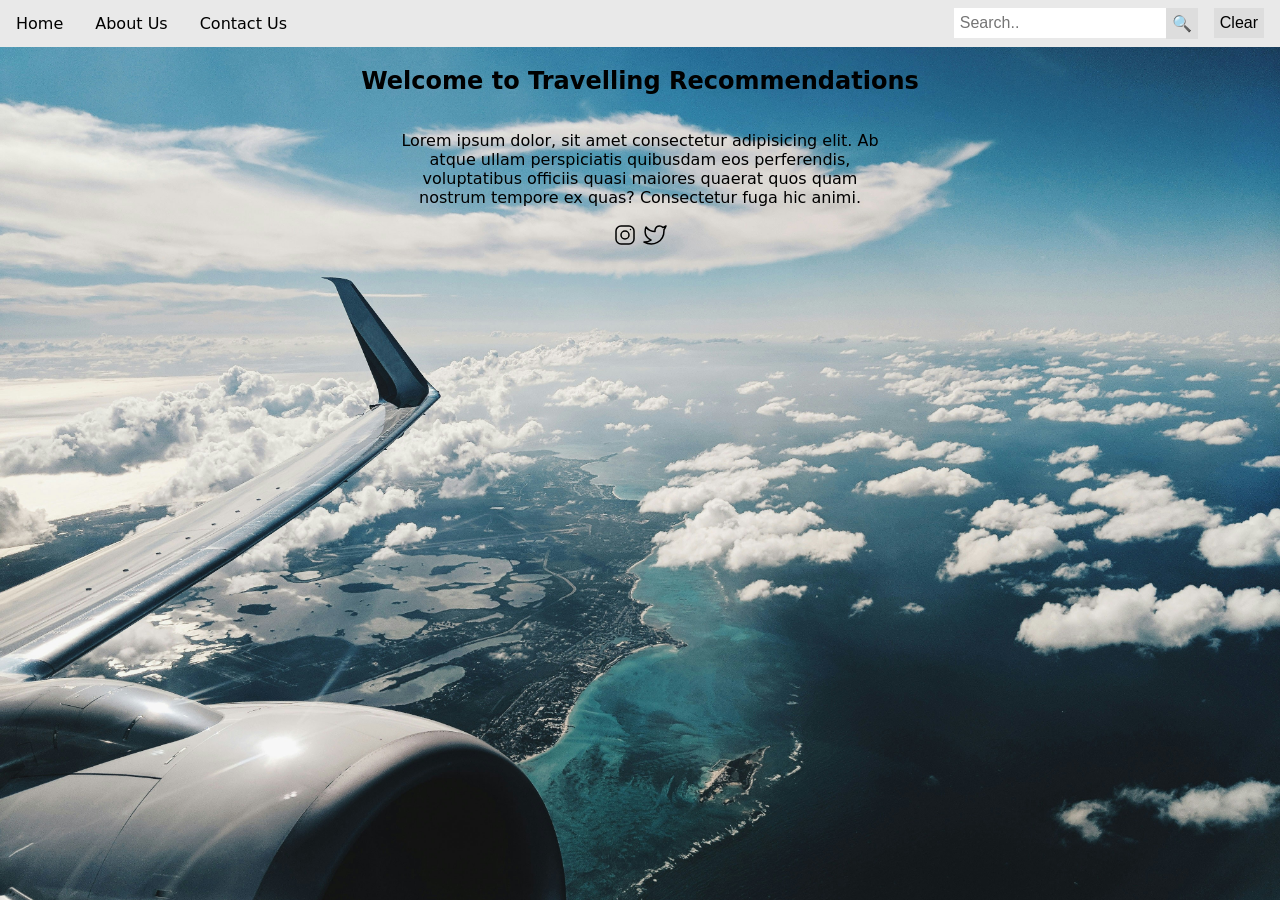
==== index.html @ a783f5c9 "Update Home link to point to index.html" ====
<!DOCTYPE html>
<html lang="en">
<head>
    <meta charset="UTF-8">
    <meta name="viewport" content="width=device-width, initial-scale=1.0">
    <title>Travel Today</title>
    <link rel="stylesheet" href="style.css">
    <script src="travel_recommendation.js" defer></script>
</head>
<body>
    <header>
        <div class="topnav">
            <a href="index.html">Home</a>
            <a href="about_us.html">About Us</a>
            <a href="contact_us.html">Contact Us</a>
            <div class="search-container">
                <form method="GET" id="search-form">
                    <input type="text" placeholder="Search.." name="search" id="search-input">
                    <button type="button" id="clear-button">Clear</button>
                    <button type="submit" id="search-button">🔍</button>
                </form>
            </div>
        </div>
    </header>
    <main>
        <div class="welcome">
            <h2>Welcome to Travelling Recommendations</h2>
            <p>Lorem ipsum dolor, sit amet consectetur adipisicing elit. Ab atque ullam perspiciatis quibusdam eos perferendis, voluptatibus officiis quasi maiores quaerat quos quam nostrum tempore ex quas? Consectetur fuga hic animi.</p>
            <div class="social-links">
                <a href="#">
                    <?xml version="1.0" encoding="UTF-8"?><svg width="24px" height="24px" viewBox="0 0 24 24" fill="none" xmlns="http://www.w3.org/2000/svg" color="#000000"><path d="M12 16C14.2091 16 16 14.2091 16 12C16 9.79086 14.2091 8 12 8C9.79086 8 8 9.79086 8 12C8 14.2091 9.79086 16 12 16Z" stroke="#000000" stroke-width="1.5" stroke-linecap="round" stroke-linejoin="round"></path><path d="M3 16V8C3 5.23858 5.23858 3 8 3H16C18.7614 3 21 5.23858 21 8V16C21 18.7614 18.7614 21 16 21H8C5.23858 21 3 18.7614 3 16Z" stroke="#000000" stroke-width="1.5"></path><path d="M17.5 6.51L17.51 6.49889" stroke="#000000" stroke-width="1.5" stroke-linecap="round" stroke-linejoin="round"></path></svg>
                </a>
                <a href="#">
                    <?xml version="1.0" encoding="UTF-8"?><svg width="24px" height="24px" viewBox="0 0 24 24" fill="none" xmlns="http://www.w3.org/2000/svg" color="#000000"><path d="M23 3.01006C23 3.01006 20.9821 4.20217 19.86 4.54006C19.2577 3.84757 18.4573 3.35675 17.567 3.13398C16.6767 2.91122 15.7395 2.96725 14.8821 3.29451C14.0247 3.62177 13.2884 4.20446 12.773 4.96377C12.2575 5.72309 11.9877 6.62239 12 7.54006V8.54006C10.2426 8.58562 8.50127 8.19587 6.93101 7.4055C5.36074 6.61513 4.01032 5.44869 3 4.01006C3 4.01006 -1 13.0101 8 17.0101C5.94053 18.408 3.48716 19.109 1 19.0101C10 24.0101 21 19.0101 21 7.51006C20.9991 7.23151 20.9723 6.95365 20.92 6.68006C21.9406 5.67355 23 3.01006 23 3.01006Z" stroke="#000000" stroke-width="1.5" stroke-linecap="round" stroke-linejoin="round"></path></svg>
                </a>
            </div>
        </div>
    </main>
    <div class="recommendations">
        <div id="search-result">
        </div>
    </div>
</body>
</html>
---- style.css ----
.topnav {
    overflow: hidden;
    background-color: #e9e9e9;
}

.topnav a {
    float: left;
    display: block;
    color: black;
    text-align: center;
    padding: 14px 16px;
    text-decoration: none;
    font-size: 16px;
}

.topnav a:hover {
    background-color: #ddd;
    color: black;
}

.topnav a.active {
    background-color: #2196f3;
    color: white;
}

.topnav .search-container {
    float: right;
}

.topnav input[type="text"] {
    padding: 6px;
    margin-top: 8px;
    font-size: 16px;
    border: none;
}

.topnav .search-container button {
    float: right;
    padding: 6px;
    margin-top: 8px;
    margin-right: 16px;
    background: #ddd;
    font-size: 16px;
    border: none;
    cursor: pointer;
}

.topnav .search-container button:hover {
    background: #ccc;
}

body {
    margin: 0;
    font-family:
        system-ui,
        -apple-system,
        BlinkMacSystemFont,
        "Segoe UI",
        Roboto,
        "Helvetica Neue",
        Arial,
        "Noto Sans",
        sans-serif;
    background: url(background.jpg);
    background-repeat: no-repeat;
    background-size: 100%;
}

.welcome {
    display: flex;
    text-align: center;
    align-items: center;
    flex-direction: column;
}

.welcome > p {
    max-width: 500px;
}

.about-container {
    display: flex;
    justify-content: center;
    align-items: center;
    flex-direction: column;
    color: rgb(0, 0, 0);
    font-weight: 600;
}

a,
u {
    text-decoration: none;
}

/* === Team Member Card Styles === */
.tm-card {
    --tm-card-radius: 12px;
    --tm-card-padding: 2rem 1.5rem;
    --tm-card-shadow: 0 4px 10px rgba(0, 0, 0, 0.06);

    background-color: #ffffff;
    border-radius: var(--tm-card-radius);
    padding: var(--tm-card-padding);
    box-shadow: var(--tm-card-shadow);
    text-align: center;
}

.tm-card .tm-card-avatar {
    width: 112px; /* 7rem */
    height: 112px; /* 7rem */
    border-radius: 50%;
    object-fit: cover;
    margin-left: auto;
    margin-right: auto;
    margin-bottom: 1rem;
    border: 3px solid #ffffff;
    box-shadow: 0 0 0 3px #a5b4fc; /* An indigo-tinted shadow border */
}

.tm-card .tm-card-name {
    font-size: 1.25rem;
    font-weight: 600;
    color: #111827;
    margin-top: 0;
    margin-bottom: 0.25rem;
}

.tm-card .tm-card-role {
    font-size: 1rem;
    color: #4f46e5; /* Indigo */
    margin-top: 0;
    margin-bottom: 1rem;
}

.tm-card .tm-card-description {
    display: flex;
    justify-content: center;
    gap: 0.75rem;
    margin-top: 1.25rem;
}

.tm-card .tm-card-social-link {
    color: #9ca3af; /* Gray for icons */
    transition: color 0.2s ease-in-out;
}

.tm-card .tm-card-social-link:hover {
    color: #4f46e5;
}

.tm-card .tm-card-social-link svg {
    width: 24px;
    height: 24px;
}

/* === Grid Container for the Cards === */
.cards-grid-container {
    display: grid;
    grid-template-columns: repeat(auto-fill, minmax(280px, 1fr));
    gap: 1.5rem;
    padding: 1.5rem;
}

#contact-form {
    max-width: 420px;
    margin: 50px auto;
}

.feedback-input {
    font-size: 18px;
    border-radius: 5px;
    line-height: 22px;
    border: 2px solid hsl(224, 50%, 60%);
    padding: 13px;
    margin-bottom: 15px;
    width: 100%;
    box-sizing: border-box;
    outline: 0;
}

textarea {
    height: 150px;
    line-height: 150%;
    resize: vertical;
}

#submit-email {
    width: 100%;
    background: hsl(224, 50%, 60%);
    border-radius: 5px;
    border: 0;
    cursor: pointer;
    color: white;
    font-size: 24px;
    padding-top: 10px;
    padding-bottom: 10px;
    margin-top: -4px;
    font-weight: 700;
}

#search-result {
  display: flex;
  flex-direction: row;
  flex-wrap: wrap;
  justify-content: space-evenly;
  align-items: center;
  align-content: space-around;
  gap: 8px;
}

.recommendation {
    display: grid;
    background-color: #ffffff;
    justify-items: center;
    max-width: 420px;
    padding: 8px;
    border-radius: 25px;
}

#result-img {
    margin-top: 2.5%;
    width: 400px;
    height: 250px;
    border-radius: 12.5px;
}
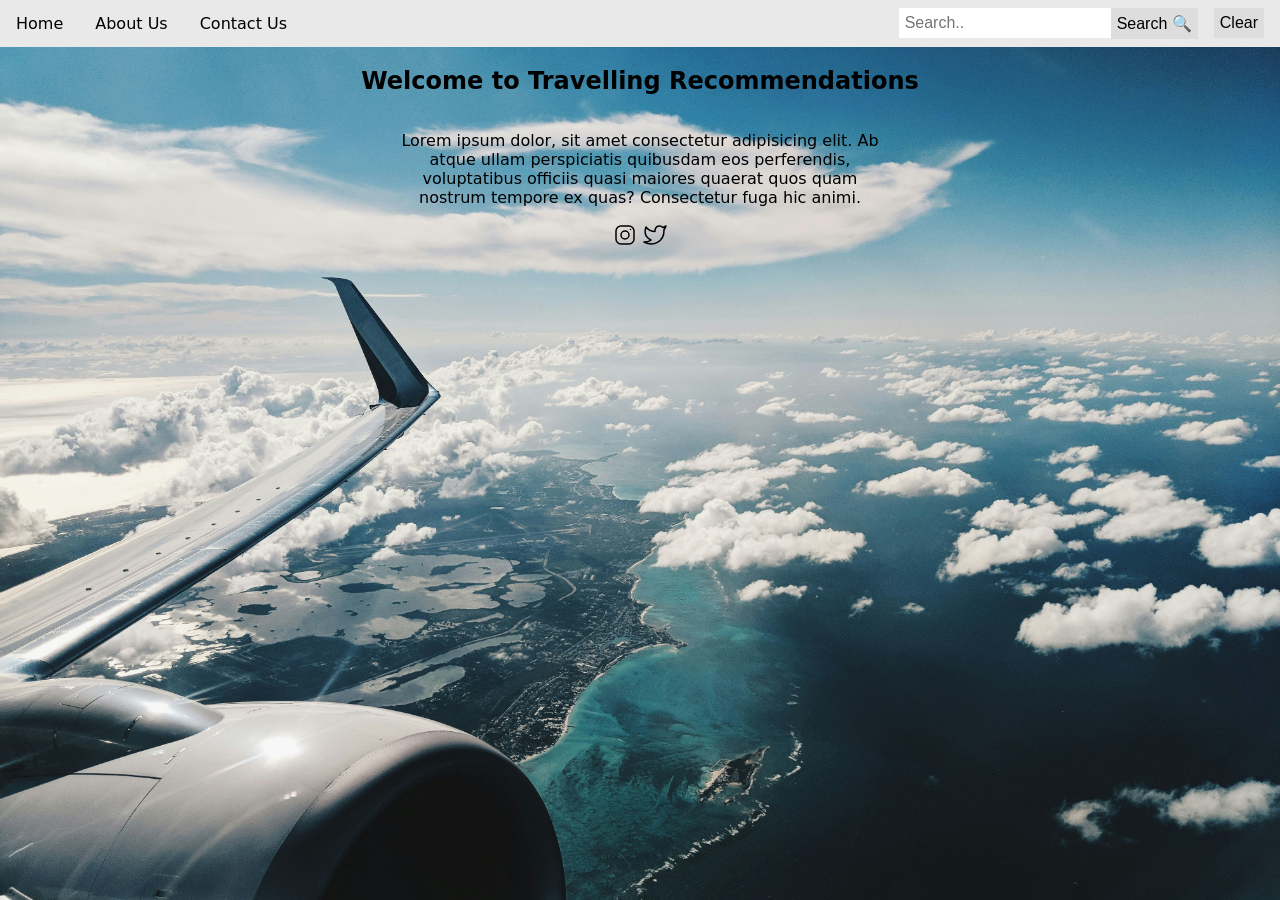
==== commit 0d64c208: "Formatting updates, added details to about us section" ====
--- a/index.html
+++ b/index.html
@@ -1,5 +1,6 @@
 <!DOCTYPE html>
 <html lang="en">
+
 <head>
     <meta charset="UTF-8">
     <meta name="viewport" content="width=device-width, initial-scale=1.0">
@@ -7,6 +8,7 @@
     <link rel="stylesheet" href="style.css">
     <script src="travel_recommendation.js" defer></script>
 </head>
+
 <body>
     <header>
         <div class="topnav">
@@ -17,7 +19,7 @@
                 <form method="GET" id="search-form">
                     <input type="text" placeholder="Search.." name="search" id="search-input">
                     <button type="button" id="clear-button">Clear</button>
-                    <button type="submit" id="search-button">🔍</button>
+                    <button type="submit" id="search-button">Search 🔍</button>
                 </form>
             </div>
         </div>
@@ -25,13 +27,30 @@
     <main>
         <div class="welcome">
             <h2>Welcome to Travelling Recommendations</h2>
-            <p>Lorem ipsum dolor, sit amet consectetur adipisicing elit. Ab atque ullam perspiciatis quibusdam eos perferendis, voluptatibus officiis quasi maiores quaerat quos quam nostrum tempore ex quas? Consectetur fuga hic animi.</p>
+            <p>Lorem ipsum dolor, sit amet consectetur adipisicing elit. Ab atque ullam perspiciatis quibusdam eos
+                perferendis, voluptatibus officiis quasi maiores quaerat quos quam nostrum tempore ex quas? Consectetur
+                fuga hic animi.</p>
             <div class="social-links">
                 <a href="#">
-                    <?xml version="1.0" encoding="UTF-8"?><svg width="24px" height="24px" viewBox="0 0 24 24" fill="none" xmlns="http://www.w3.org/2000/svg" color="#000000"><path d="M12 16C14.2091 16 16 14.2091 16 12C16 9.79086 14.2091 8 12 8C9.79086 8 8 9.79086 8 12C8 14.2091 9.79086 16 12 16Z" stroke="#000000" stroke-width="1.5" stroke-linecap="round" stroke-linejoin="round"></path><path d="M3 16V8C3 5.23858 5.23858 3 8 3H16C18.7614 3 21 5.23858 21 8V16C21 18.7614 18.7614 21 16 21H8C5.23858 21 3 18.7614 3 16Z" stroke="#000000" stroke-width="1.5"></path><path d="M17.5 6.51L17.51 6.49889" stroke="#000000" stroke-width="1.5" stroke-linecap="round" stroke-linejoin="round"></path></svg>
+                    <?xml version="1.0" encoding="UTF-8"?><svg width="24px" height="24px" viewBox="0 0 24 24"
+                        fill="none" xmlns="http://www.w3.org/2000/svg" color="#000000">
+                        <path
+                            d="M12 16C14.2091 16 16 14.2091 16 12C16 9.79086 14.2091 8 12 8C9.79086 8 8 9.79086 8 12C8 14.2091 9.79086 16 12 16Z"
+                            stroke="#000000" stroke-width="1.5" stroke-linecap="round" stroke-linejoin="round"></path>
+                        <path
+                            d="M3 16V8C3 5.23858 5.23858 3 8 3H16C18.7614 3 21 5.23858 21 8V16C21 18.7614 18.7614 21 16 21H8C5.23858 21 3 18.7614 3 16Z"
+                            stroke="#000000" stroke-width="1.5"></path>
+                        <path d="M17.5 6.51L17.51 6.49889" stroke="#000000" stroke-width="1.5" stroke-linecap="round"
+                            stroke-linejoin="round"></path>
+                    </svg>
                 </a>
                 <a href="#">
-                    <?xml version="1.0" encoding="UTF-8"?><svg width="24px" height="24px" viewBox="0 0 24 24" fill="none" xmlns="http://www.w3.org/2000/svg" color="#000000"><path d="M23 3.01006C23 3.01006 20.9821 4.20217 19.86 4.54006C19.2577 3.84757 18.4573 3.35675 17.567 3.13398C16.6767 2.91122 15.7395 2.96725 14.8821 3.29451C14.0247 3.62177 13.2884 4.20446 12.773 4.96377C12.2575 5.72309 11.9877 6.62239 12 7.54006V8.54006C10.2426 8.58562 8.50127 8.19587 6.93101 7.4055C5.36074 6.61513 4.01032 5.44869 3 4.01006C3 4.01006 -1 13.0101 8 17.0101C5.94053 18.408 3.48716 19.109 1 19.0101C10 24.0101 21 19.0101 21 7.51006C20.9991 7.23151 20.9723 6.95365 20.92 6.68006C21.9406 5.67355 23 3.01006 23 3.01006Z" stroke="#000000" stroke-width="1.5" stroke-linecap="round" stroke-linejoin="round"></path></svg>
+                    <?xml version="1.0" encoding="UTF-8"?><svg width="24px" height="24px" viewBox="0 0 24 24"
+                        fill="none" xmlns="http://www.w3.org/2000/svg" color="#000000">
+                        <path
+                            d="M23 3.01006C23 3.01006 20.9821 4.20217 19.86 4.54006C19.2577 3.84757 18.4573 3.35675 17.567 3.13398C16.6767 2.91122 15.7395 2.96725 14.8821 3.29451C14.0247 3.62177 13.2884 4.20446 12.773 4.96377C12.2575 5.72309 11.9877 6.62239 12 7.54006V8.54006C10.2426 8.58562 8.50127 8.19587 6.93101 7.4055C5.36074 6.61513 4.01032 5.44869 3 4.01006C3 4.01006 -1 13.0101 8 17.0101C5.94053 18.408 3.48716 19.109 1 19.0101C10 24.0101 21 19.0101 21 7.51006C20.9991 7.23151 20.9723 6.95365 20.92 6.68006C21.9406 5.67355 23 3.01006 23 3.01006Z"
+                            stroke="#000000" stroke-width="1.5" stroke-linecap="round" stroke-linejoin="round"></path>
+                    </svg>
                 </a>
             </div>
         </div>
@@ -41,4 +60,5 @@
         </div>
     </div>
 </body>
-</html>
+
+</html>
--- a/style.css
+++ b/style.css
@@ -73,7 +73,7 @@
     flex-direction: column;
 }
 
-.welcome > p {
+.welcome>p {
     max-width: 500px;
 }
 
@@ -105,15 +105,18 @@
 }
 
 .tm-card .tm-card-avatar {
-    width: 112px; /* 7rem */
-    height: 112px; /* 7rem */
+    width: 112px;
+    /* 7rem */
+    height: 112px;
+    /* 7rem */
     border-radius: 50%;
     object-fit: cover;
     margin-left: auto;
     margin-right: auto;
     margin-bottom: 1rem;
     border: 3px solid #ffffff;
-    box-shadow: 0 0 0 3px #a5b4fc; /* An indigo-tinted shadow border */
+    box-shadow: 0 0 0 3px #a5b4fc;
+    /* An indigo-tinted shadow border */
 }
 
 .tm-card .tm-card-name {
@@ -126,7 +129,8 @@
 
 .tm-card .tm-card-role {
     font-size: 1rem;
-    color: #4f46e5; /* Indigo */
+    color: #4f46e5;
+    /* Indigo */
     margin-top: 0;
     margin-bottom: 1rem;
 }
@@ -139,7 +143,8 @@
 }
 
 .tm-card .tm-card-social-link {
-    color: #9ca3af; /* Gray for icons */
+    color: #9ca3af;
+    /* Gray for icons */
     transition: color 0.2s ease-in-out;
 }
 
@@ -198,13 +203,13 @@
 }
 
 #search-result {
-  display: flex;
-  flex-direction: row;
-  flex-wrap: wrap;
-  justify-content: space-evenly;
-  align-items: center;
-  align-content: space-around;
-  gap: 8px;
+    display: flex;
+    flex-direction: row;
+    flex-wrap: wrap;
+    justify-content: space-evenly;
+    align-items: center;
+    align-content: space-around;
+    gap: 8px;
 }
 
 .recommendation {
@@ -221,4 +226,11 @@
     width: 400px;
     height: 250px;
     border-radius: 12.5px;
+}
+
+#mission {
+    display: flex;
+    align-items: center;
+    justify-content: center;
+    flex-direction: column;
 }
